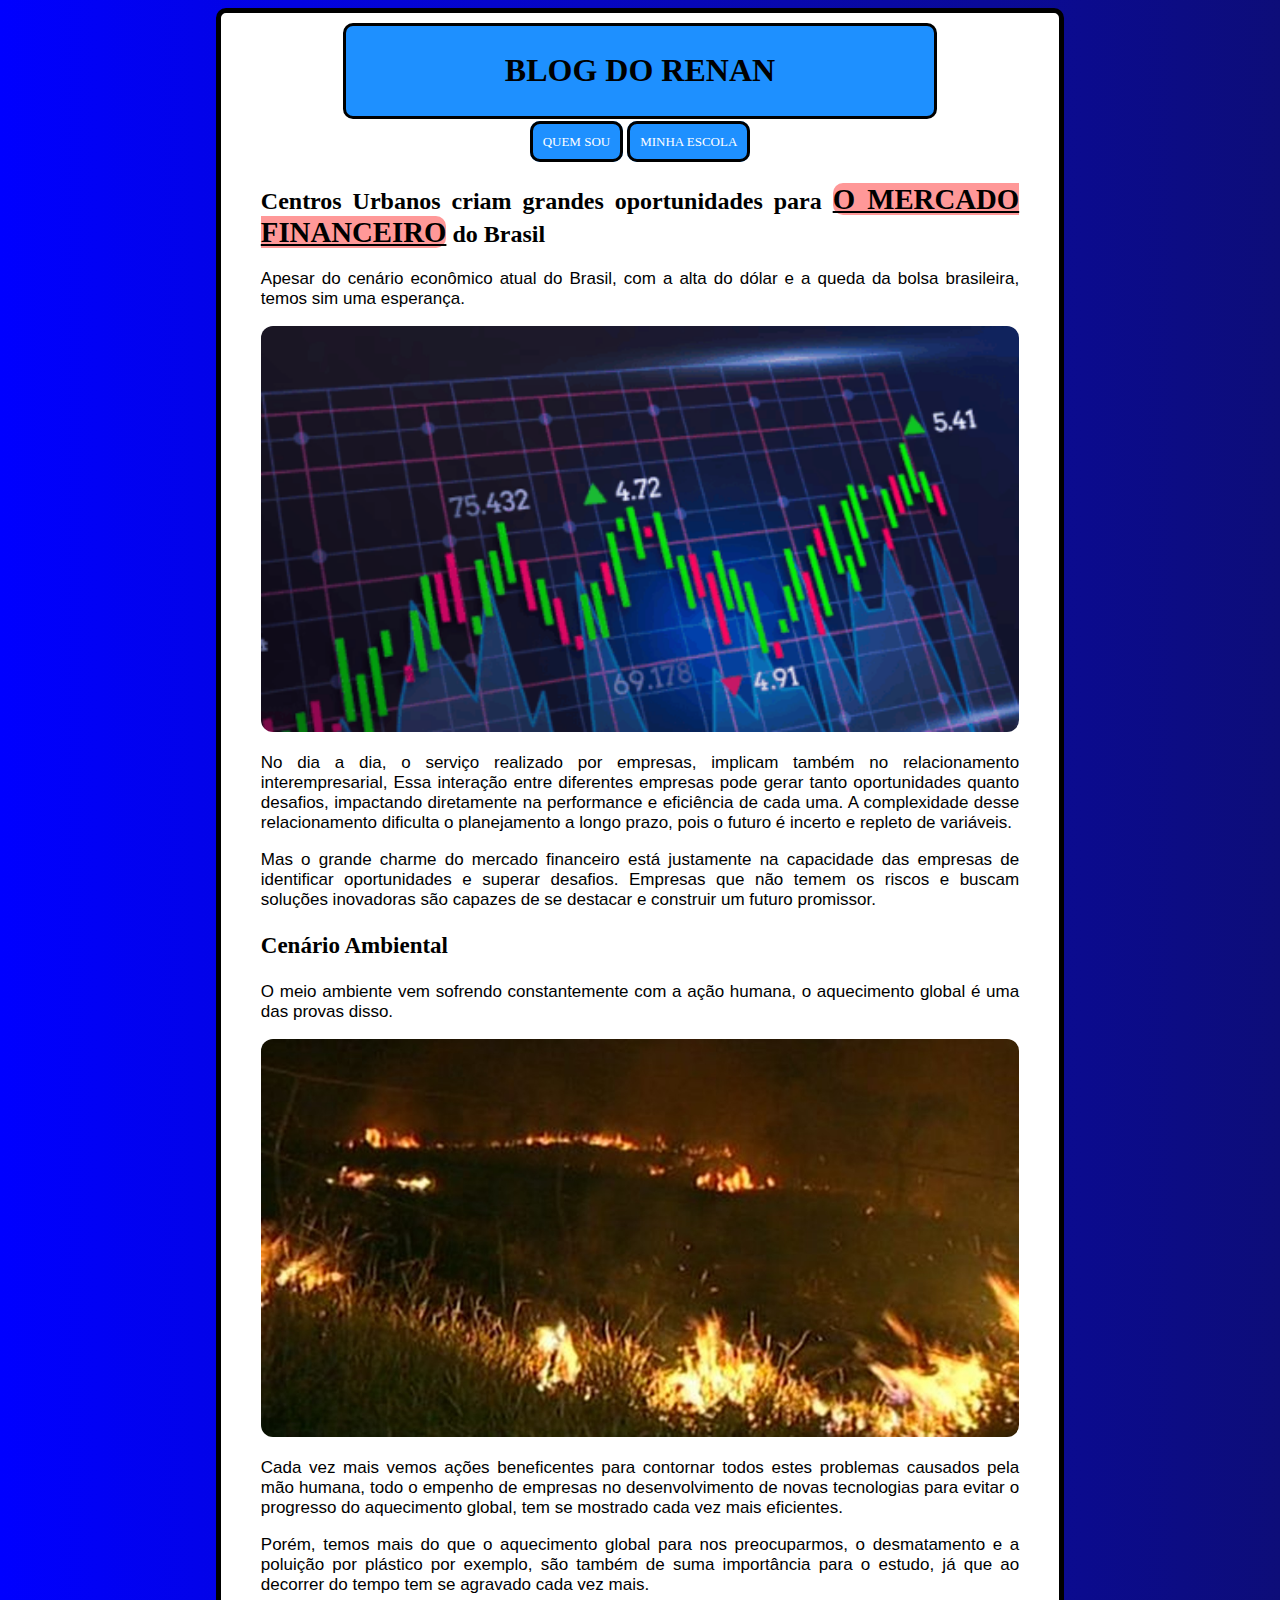
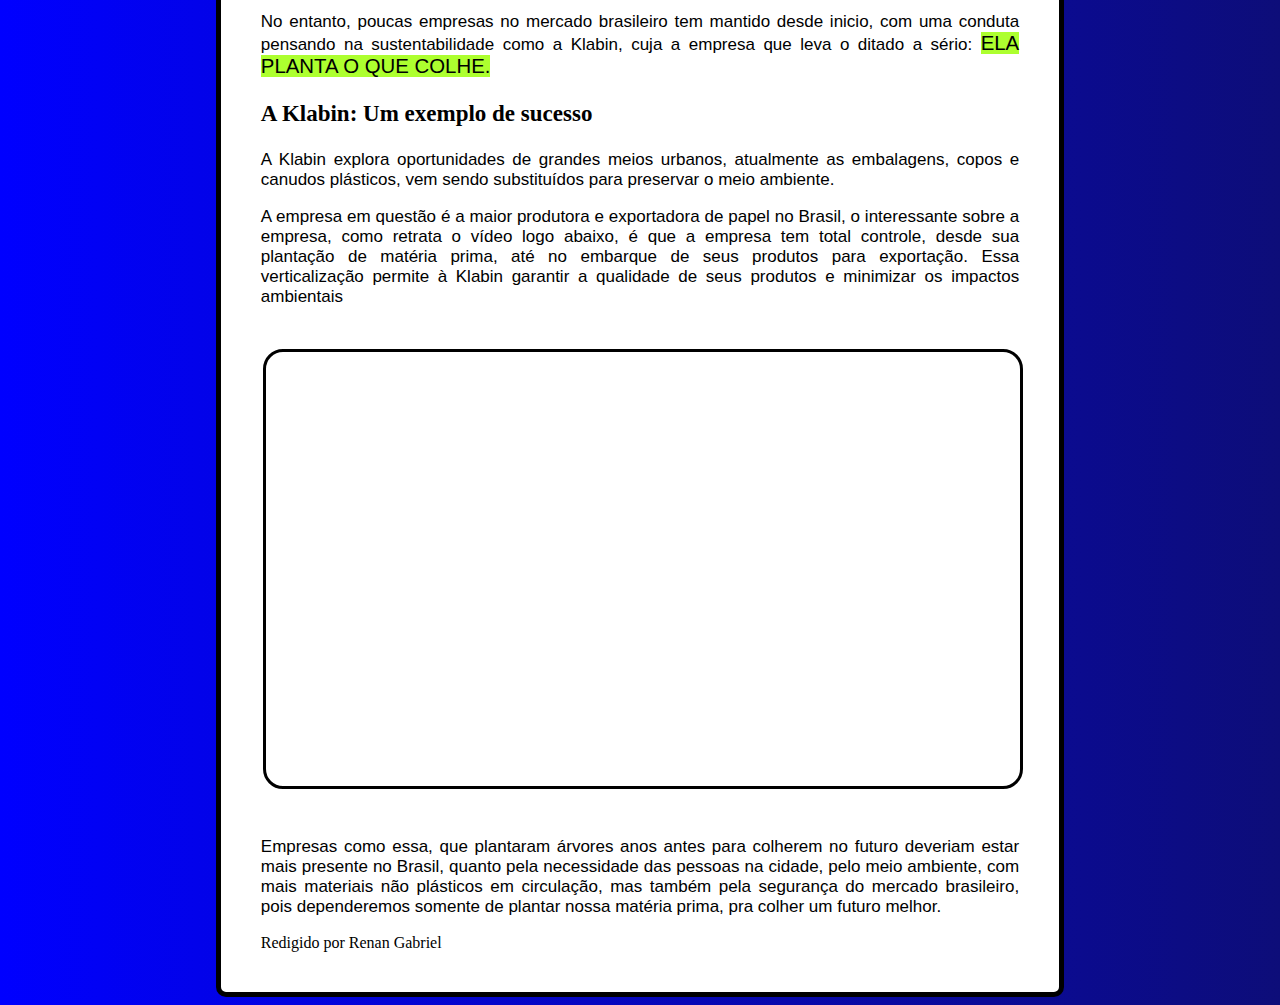
==== index.html @ 7a626f0c "Add files via upload" ====
<!DOCTYPE html>
<html lang="pt-BR">
<head>
    <meta charset="UTF-8">
    <meta name="viewport" content="width=device-width, initial-scale=1.0">
    <title>Blog do Renan</title>
    <link rel="stylesheet" href="style.css">
</head>
<body>
    <div id="corpo">
        <div id="cabecario">
            <h1>
                BLOG DO RENAN
            </h1>
        </div>
        <div id="navegacao">
           <nav>
            <a href="/quemSou.html" style="">QUEM SOU</a>
            <a href="#">MINHA ESCOLA</a>
           </nav>
        </div>
        <div id="conteudo">
            <h2>
                Centros Urbanos criam grandes oportunidades para <mark>o mercado financeiro</mark> do Brasil
            </h2>
            <p>Apesar do cenário econômico atual do Brasil, com a alta do dólar e a queda da bolsa brasileira, temos sim uma esperança.</p>
          <div class="imagem"><img src="/imagens/Mercado-GRANDE.png" alt="Graficos de investimentos"></div>
            <p>No dia a dia, o serviço realizado por empresas, implicam também no relacionamento interempresarial, Essa interação entre diferentes empresas pode gerar tanto oportunidades quanto desafios, impactando diretamente na performance e eficiência de cada uma. A complexidade desse relacionamento dificulta o planejamento a longo prazo, pois o futuro é incerto e repleto de variáveis.</p>
            <p>Mas o grande charme do mercado financeiro está justamente na capacidade das empresas de identificar oportunidades e superar desafios. Empresas que não temem os riscos e buscam soluções inovadoras são capazes de se destacar e construir um futuro promissor.</p>

            <h3>Cenário Ambiental</h3>
            <p>O meio ambiente vem sofrendo constantemente com a ação humana, o aquecimento global é uma das provas disso.</p>

            <img src="/imagens/R.jpg" alt="Pasto pegando fogo">

            <p>Cada vez mais vemos ações beneficentes para contornar todos estes problemas causados pela mão humana, todo o empenho de empresas no desenvolvimento de novas tecnologias para evitar o progresso do aquecimento global, tem se mostrado cada vez mais eficientes.</p>
            <p>Porém, temos mais do que o aquecimento global para nos preocuparmos, o desmatamento e a poluição por plástico por exemplo, são também de suma importância para o estudo, já que ao decorrer do tempo tem se agravado cada vez mais.</p>
            <p>No entanto, poucas empresas no mercado brasileiro tem mantido desde inicio, com uma conduta pensando na sustentabilidade como a Klabin, cuja a empresa que leva o ditado a sério: <mark>Ela planta o que colhe.</mark></p>


            <h3>A Klabin: Um exemplo de sucesso</h3>


            <p>A Klabin explora oportunidades de grandes meios urbanos, atualmente as embalagens, copos e canudos plásticos, vem sendo substituídos para preservar o meio ambiente.</p>
            <p>A empresa em questão é a maior produtora e exportadora de papel no Brasil, o interessante sobre a empresa, como retrata o vídeo logo abaixo, é que a empresa tem total controle, desde sua plantação de matéria prima, até no embarque de seus produtos para exportação. Essa verticalização permite à Klabin garantir a qualidade de seus produtos e minimizar os impactos ambientais</p>


         <div class="video">
             
                    <iframe width="560" height="315" src="https://www.youtube.com/embed/s-4dhLbf-qI?si=bKZEi_s7xlzJCH9e&amp;start=1572" title="YouTube video player" frameborder="0" allow="accelerometer; autoplay; clipboard-write; encrypted-media; gyroscope; picture-in-picture; web-share" referrerpolicy="strict-origin-when-cross-origin" allowfullscreen></iframe>
         </div>  


            <p>Empresas como essa, que plantaram árvores anos antes para colherem no futuro deveriam estar mais presente no Brasil, quanto pela necessidade das pessoas na cidade, pelo meio ambiente, com mais materiais não plásticos em circulação, mas também pela segurança do mercado brasileiro, pois dependeremos somente de plantar nossa matéria prima, pra colher um futuro melhor.</p>
        </div>
        <div id="creditos">
            Redigido por Renan Gabriel
        </div>
    </div>
</body>
</html>
---- style.css ----
body {
    background-image: linear-gradient(to right, blue, rgb(13, 13, 121));
    font-family: Cambria, Cochin, Georgia, Times, 'Times New Roman', serif;

}
h1 {
    color: rgb(0, 0, 0);
}

h3 {
    font-size: 23px;
}

#corpo {
    width: 60%;
    margin: auto;
    background-color: white;
    border: 5px solid black;
    padding: 40px;
    padding-top: 10px;
    border-radius: 10px;
}

#cabecario {
    background-color: dodgerblue;
    border-radius: 10px;
    padding: 5px 10px;
    text-align: center;
    position: relative;
    width: 75%;
    font-size: medium;
    margin: auto;
    border: 3px solid black;
}

nav {
    padding: 13px;
   text-align: center;
}

a {
    text-decoration: none;
    padding: 10px;
    color: white;
    background-color: dodgerblue;
    border: 3px solid black;
    border-radius: 10px;
    font-size: 13px;
}

a:hover {
    background-color: rgb(92, 1, 92);
    padding: 2px;
    font-size: 16px;
    border: 3px solid black;
}

#conteudo {
    text-align: justify;
}

mark {
    background-color: rgb(255, 152, 152);
    text-decoration: underline;
    font-size: 120%;
    border-radius: 10px;
    text-transform: uppercase;
}

p > mark {
    border-radius: 0px;
    text-decoration: none;
    background-color: greenyellow;
}

p {
    font-size: 17px;
    font-family: Arial, Helvetica, sans-serif;
}

.imagem {
    text-align: center;
 }

img {
    width: 100%;
    height: auto;
    object-fit: cover;
    border-radius: 12px;
}

div.video {
    padding: 20px;
    position: relative;
    padding-bottom: 61%;
    margin: 0px -40px 30px;
}

div.video > iframe {
    position: absolute;
    top: 5%;
    left: 5%;
    width: 90%;
    height: 90%;
    border: 3px solid black;
    border-radius: 20px;
}

#imagemPerfil {
    margin-top: ;
    width: 50%;
    margin: auto;
    border: 3px solid black;
    background-color: dodgerblue;
    border-radius: 20px;
    padding: 10px;
}

#imagemPerfil > img {
    border-radius: 50%;
    border: 2px solid white;
}

#nome {
    text-align: center;
    font-size: larger;
    border: 2px solid black;
    background-color: rgb(153, 188, 223);
    border-radius: 7px;
}

#nome:hover {
    cursor:default;
}
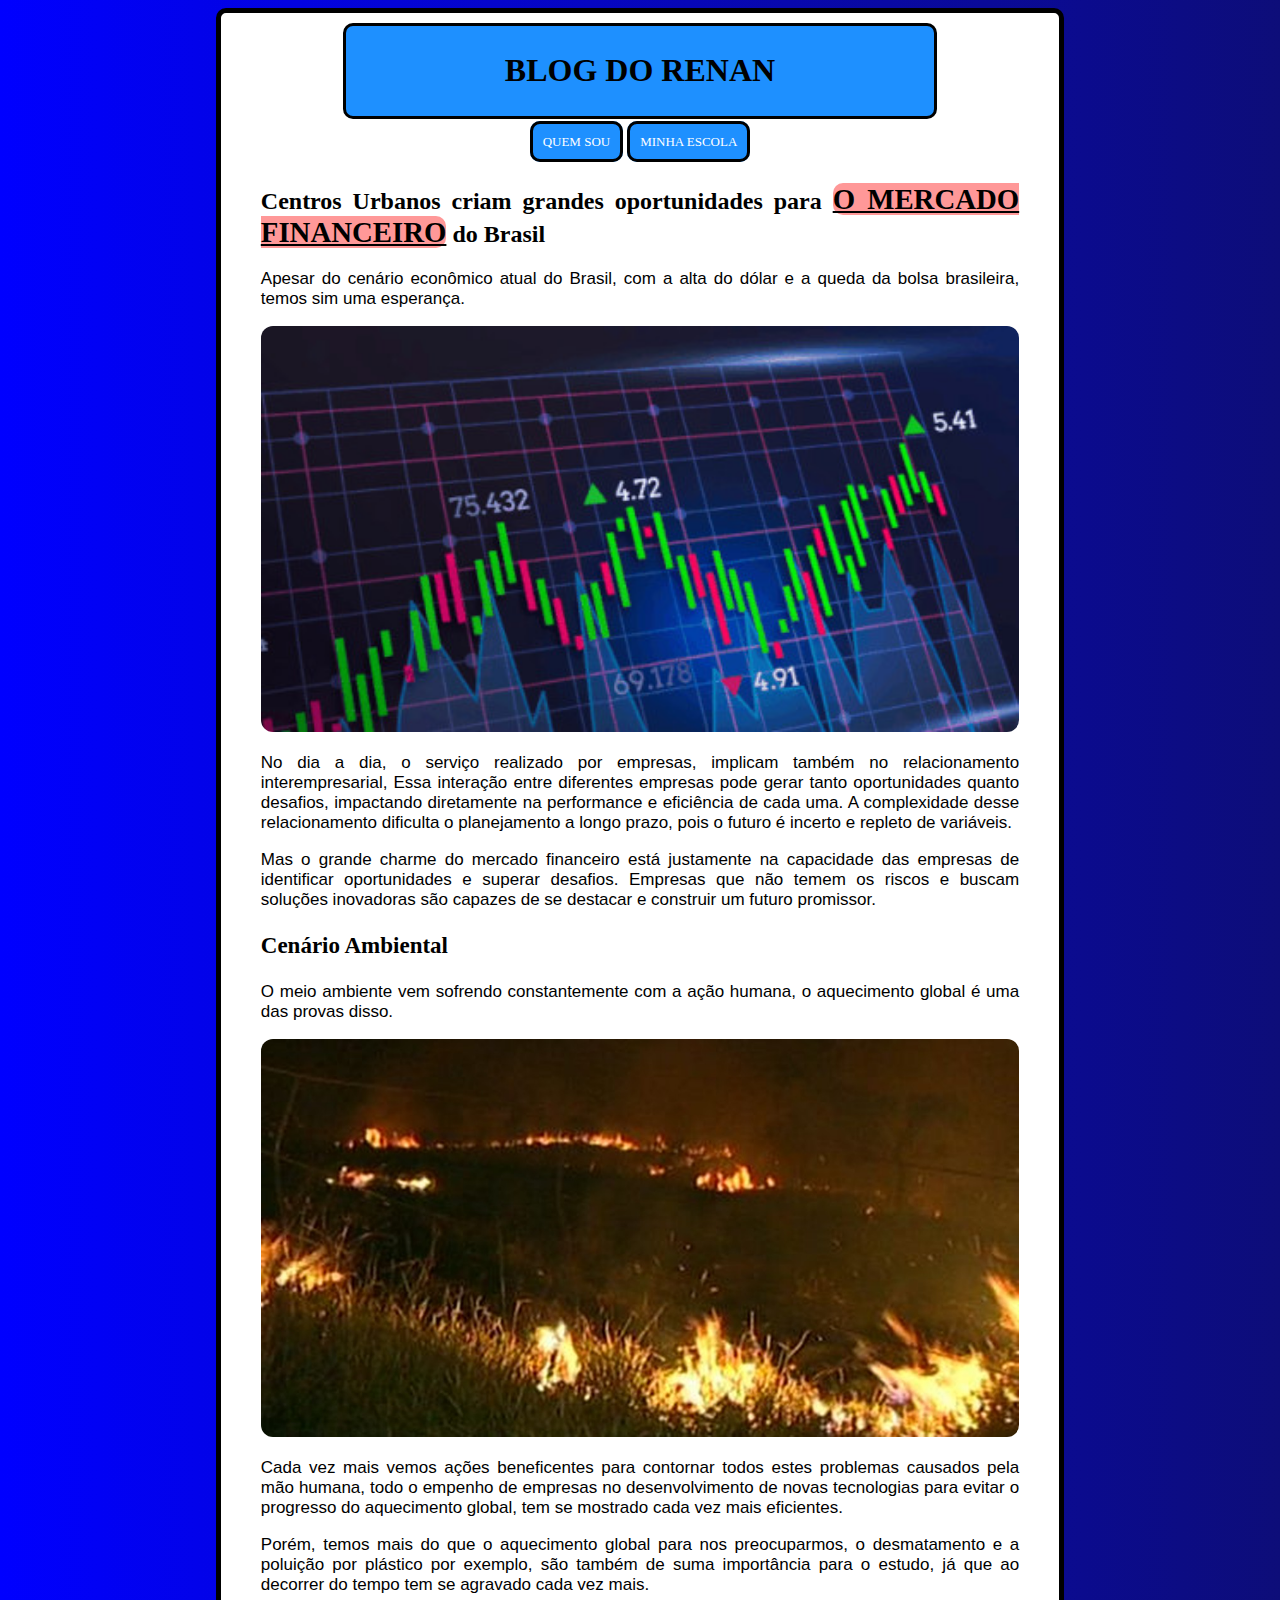
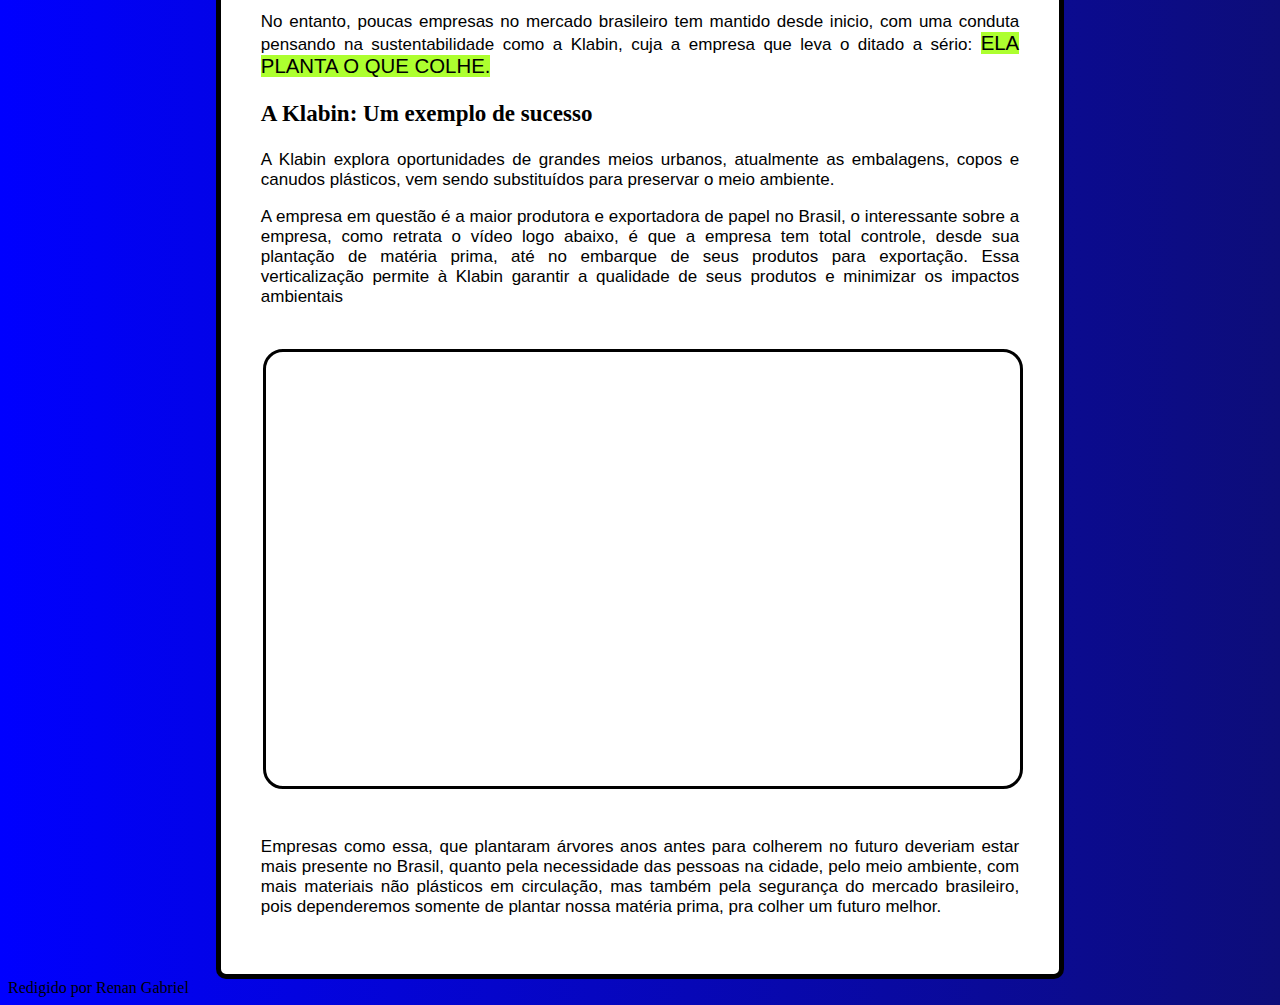
==== commit ff43e3bd: "Add files via upload" ====
--- a/index.html
+++ b/index.html
@@ -14,24 +14,26 @@
             </h1>
         </div>
         <div id="navegacao">
-           <nav>
-            <a href="/quemSou.html" style="">QUEM SOU</a>
-            <a href="#">MINHA ESCOLA</a>
-           </nav>
-        </div>
+            <nav>
+             <a href="quemSou.html">QUEM SOU</a>
+             <a href="#">MINHA ESCOLA</a>
+            </nav>
+         </div>
         <div id="conteudo">
             <h2>
                 Centros Urbanos criam grandes oportunidades para <mark>o mercado financeiro</mark> do Brasil
             </h2>
             <p>Apesar do cenário econômico atual do Brasil, com a alta do dólar e a queda da bolsa brasileira, temos sim uma esperança.</p>
-          <div class="imagem"><img src="/imagens/Mercado-GRANDE.png" alt="Graficos de investimentos"></div>
+          <div class="imagem"><picture><img src="imagens/Mercado-GRANDE.jpeg" alt="Graficos de investimentos"></picture></div>
             <p>No dia a dia, o serviço realizado por empresas, implicam também no relacionamento interempresarial, Essa interação entre diferentes empresas pode gerar tanto oportunidades quanto desafios, impactando diretamente na performance e eficiência de cada uma. A complexidade desse relacionamento dificulta o planejamento a longo prazo, pois o futuro é incerto e repleto de variáveis.</p>
             <p>Mas o grande charme do mercado financeiro está justamente na capacidade das empresas de identificar oportunidades e superar desafios. Empresas que não temem os riscos e buscam soluções inovadoras são capazes de se destacar e construir um futuro promissor.</p>
 
             <h3>Cenário Ambiental</h3>
             <p>O meio ambiente vem sofrendo constantemente com a ação humana, o aquecimento global é uma das provas disso.</p>
 
-            <img src="/imagens/R.jpg" alt="Pasto pegando fogo">
+            <div>
+                <picture><img src="imagens/R.jpg" alt="Pasto pegando fogo"></picture>
+            </div>
 
             <p>Cada vez mais vemos ações beneficentes para contornar todos estes problemas causados pela mão humana, todo o empenho de empresas no desenvolvimento de novas tecnologias para evitar o progresso do aquecimento global, tem se mostrado cada vez mais eficientes.</p>
             <p>Porém, temos mais do que o aquecimento global para nos preocuparmos, o desmatamento e a poluição por plástico por exemplo, são também de suma importância para o estudo, já que ao decorrer do tempo tem se agravado cada vez mais.</p>
@@ -48,10 +50,12 @@
          <div class="video">
              
                     <iframe width="560" height="315" src="https://www.youtube.com/embed/s-4dhLbf-qI?si=bKZEi_s7xlzJCH9e&amp;start=1572" title="YouTube video player" frameborder="0" allow="accelerometer; autoplay; clipboard-write; encrypted-media; gyroscope; picture-in-picture; web-share" referrerpolicy="strict-origin-when-cross-origin" allowfullscreen></iframe>
-         </div>  
+         </div>
+         
 
 
             <p>Empresas como essa, que plantaram árvores anos antes para colherem no futuro deveriam estar mais presente no Brasil, quanto pela necessidade das pessoas na cidade, pelo meio ambiente, com mais materiais não plásticos em circulação, mas também pela segurança do mercado brasileiro, pois dependeremos somente de plantar nossa matéria prima, pra colher um futuro melhor.</p>
+        </div>  
         </div>
         <div id="creditos">
             Redigido por Renan Gabriel
--- a/style.css
+++ b/style.css
@@ -1,8 +1,8 @@
 body {
     background-image: linear-gradient(to right, blue, rgb(13, 13, 121));
     font-family: Cambria, Cochin, Georgia, Times, 'Times New Roman', serif;
+}
 
-}
 h1 {
     color: rgb(0, 0, 0);
 }
@@ -107,7 +107,6 @@
 }
 
 #imagemPerfil {
-    margin-top: ;
     width: 50%;
     margin: auto;
     border: 3px solid black;
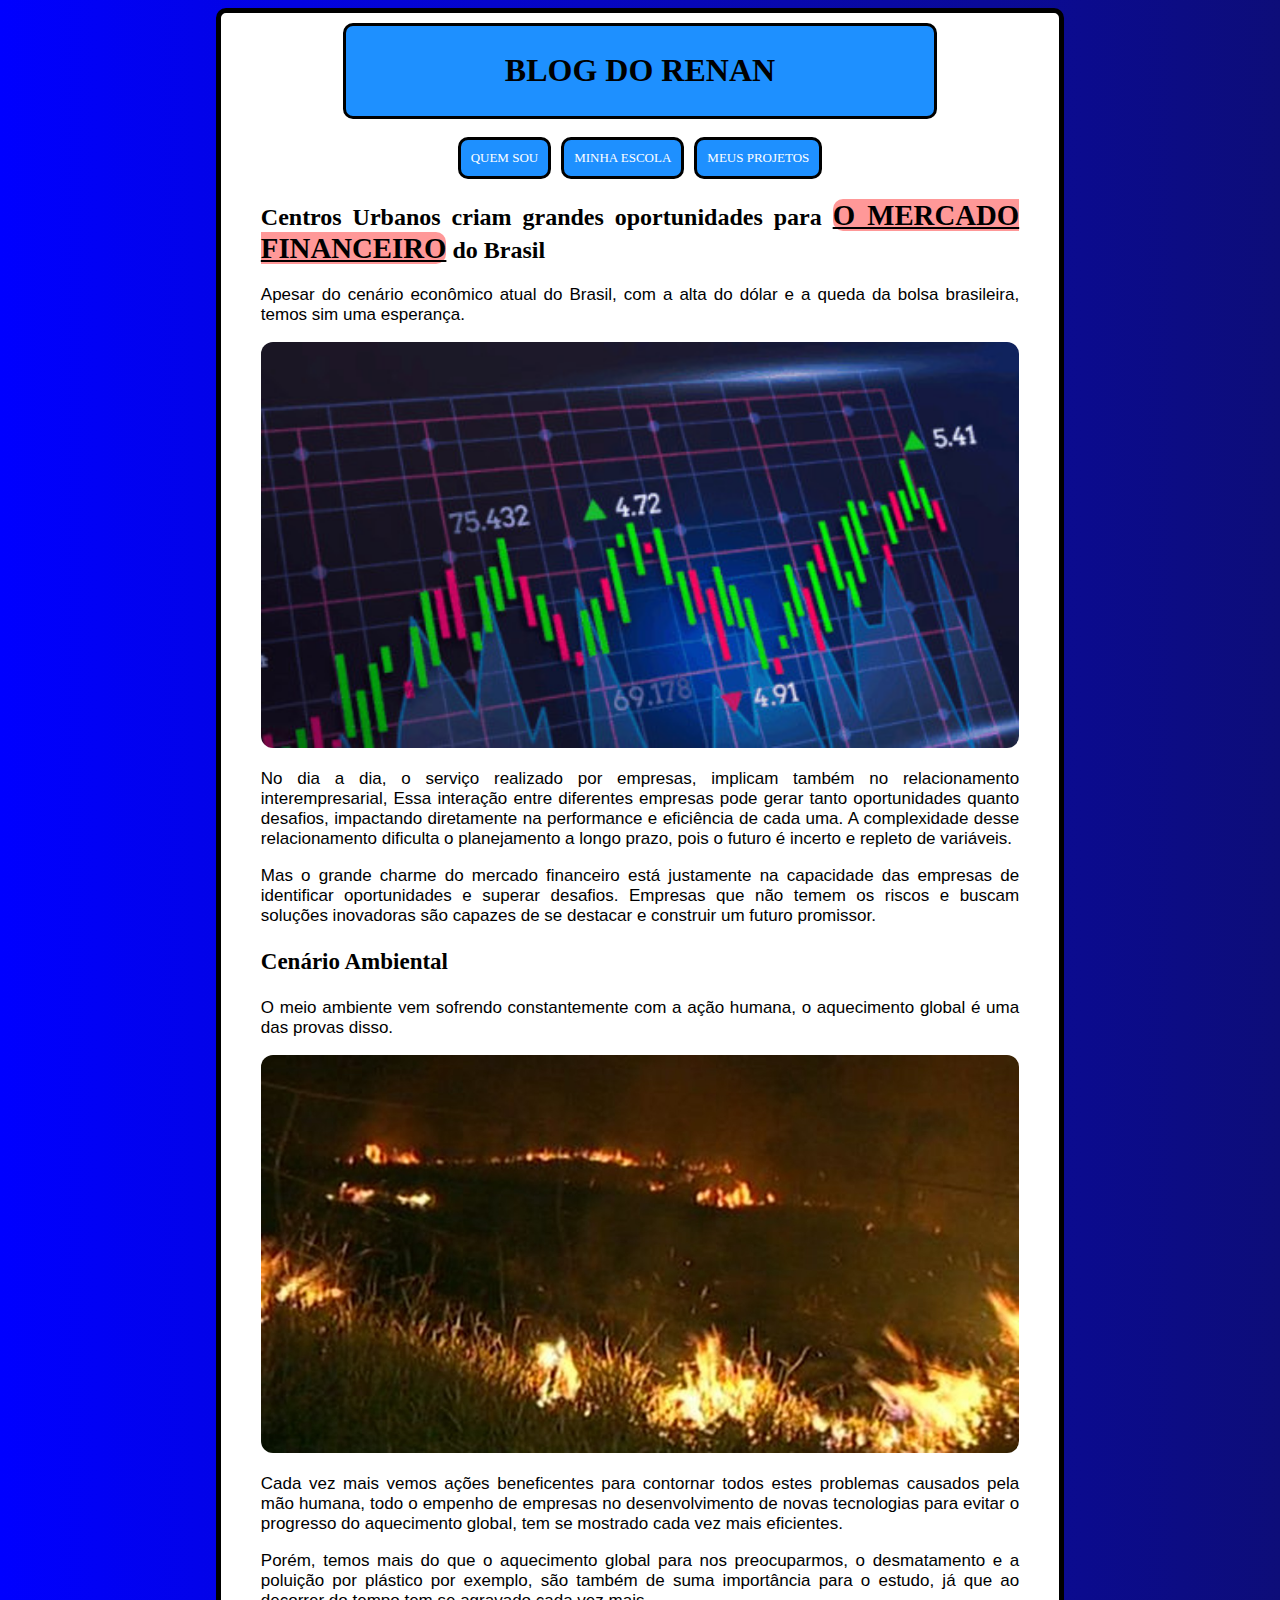
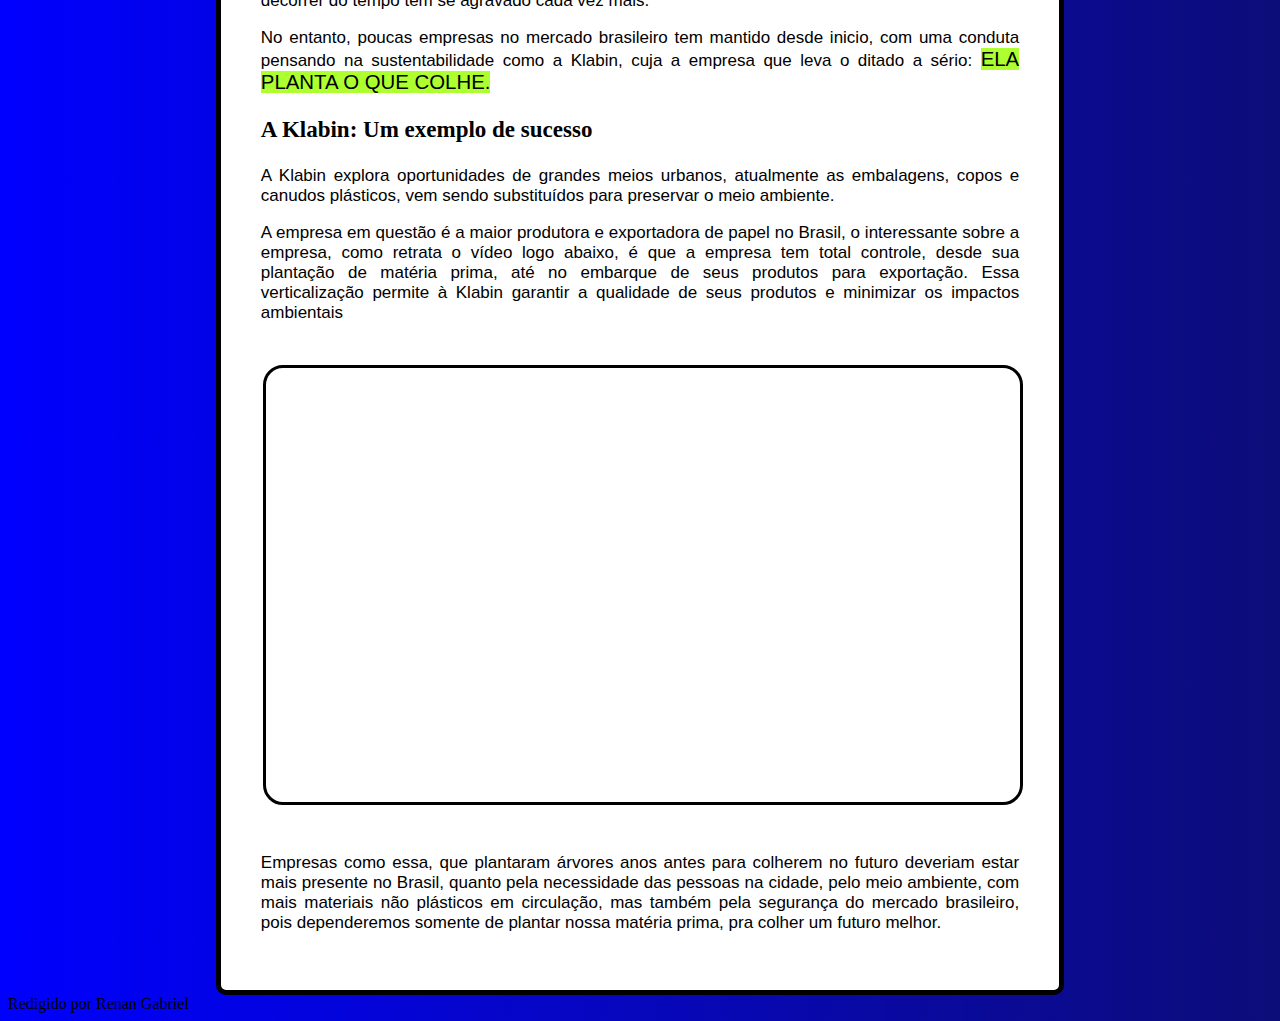
==== commit ad067817: "Treinando flexbox" ====
--- a/index.html
+++ b/index.html
@@ -13,10 +13,12 @@
                 BLOG DO RENAN
             </h1>
         </div>
+        <br>
         <div id="navegacao">
             <nav>
              <a href="quemSou.html">QUEM SOU</a>
              <a href="#">MINHA ESCOLA</a>
+             <a href="#">MEUS PROJETOS</a>
             </nav>
          </div>
         <div id="conteudo">
--- a/style.css
+++ b/style.css
@@ -34,11 +34,20 @@
 }
 
 nav {
-    padding: 13px;
-   text-align: center;
+justify-content: center;
+    display: flex;
+    flex-direction: row;
+    gap: 5px 10px;
+    flex-wrap: wrap;
 }
 
 a {
+    
+
+
+
+
+
     text-decoration: none;
     padding: 10px;
     color: white;
@@ -46,13 +55,13 @@
     border: 3px solid black;
     border-radius: 10px;
     font-size: 13px;
+    transition: 0.2s linear;
 }
 
 a:hover {
     background-color: rgb(92, 1, 92);
-    padding: 2px;
-    font-size: 16px;
     border: 3px solid black;
+    
 }
 
 #conteudo {
